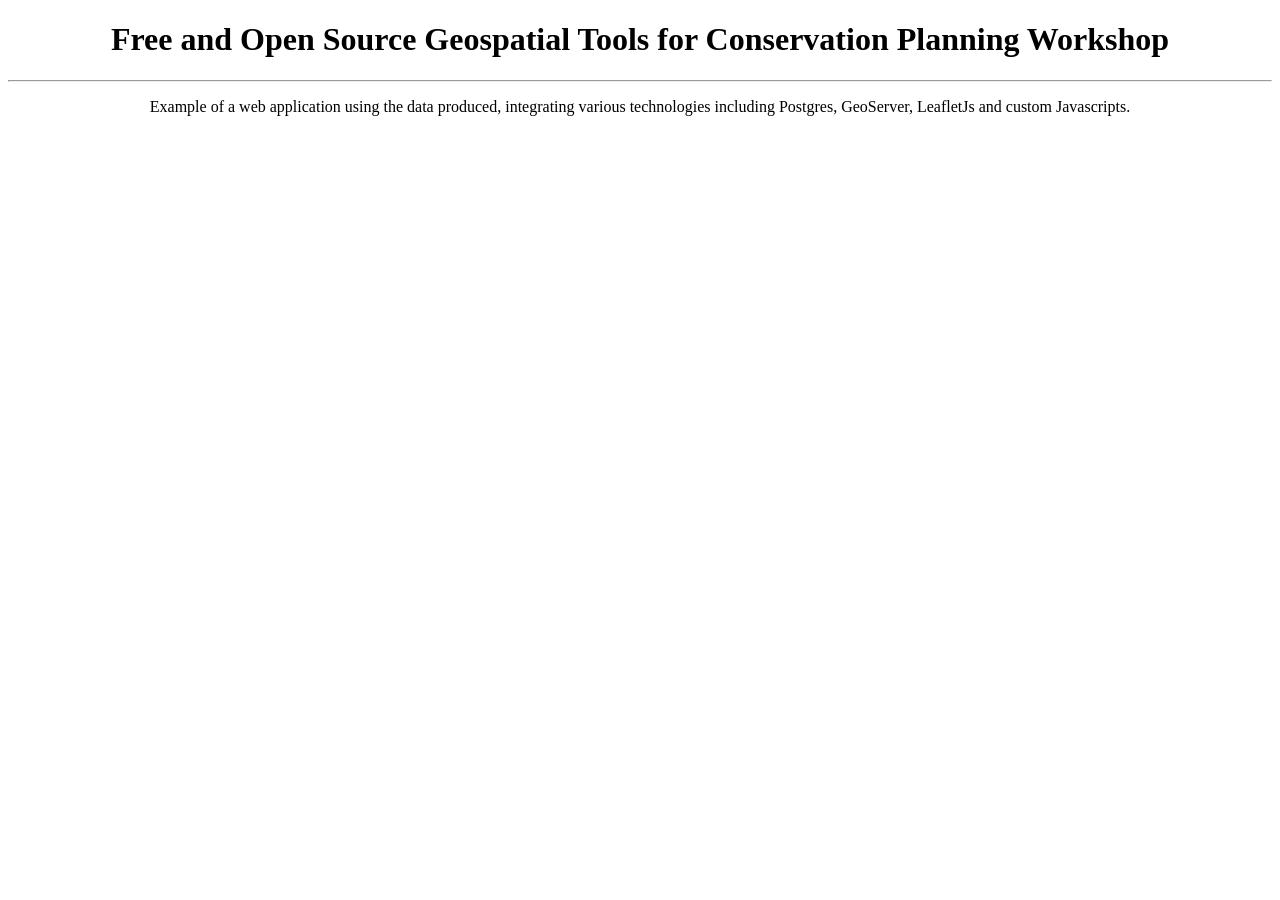
==== index.html @ d75e6eac "Create index.html" ====
<!DOCTYPE HTML>
<html>
  <head>
		<meta charset="utf-8" />
    <title>FOSS4G DAR ES SALAM - CONSERVATION TOOLS</title>

		<!-- include leaflet css and javascript -->
		<link rel="stylesheet" href="leaflet.css" />
		<script src="libraries/leaflet-src.js"></script>
    <script src="libraries/proj4.js"></script>
    <script src="libraries/proj4leaflet.js"></script>
    <script src="libraries/jquery.js"></script>
    <script src="libraries/highcharts.js"></script>
    <script src="libraries/highcharts_more.js"></script>

		<!-- include our own css -->
		<link rel="stylesheet" href="leaflet-example.css" />
		<!-- we include the javascript at the bottom, see below -->
	</head>

	<body>
		<div id= 'banner'>
      <center><h1>Free and Open Source Geospatial Tools for Conservation Planning Workshop</h1></center>
      <hr>
	    <center><p> Example of a web application using the data produced, integrating various technologies including Postgres, GeoServer, LeafletJs and custom Javascripts.</p></center>
    </div>
		<div id="map"></div>
    <div class="row">
    <centre><div id="wdpa_plot_1995" class="col-sm-4"></div>
    <div id="wdpa_plot_2015" class="col-sm-4"></div></centre>
    </div>
		<!-- include our own javascript -->
		<script src="wdpa_stats.js"></script>

	</body>
</html>
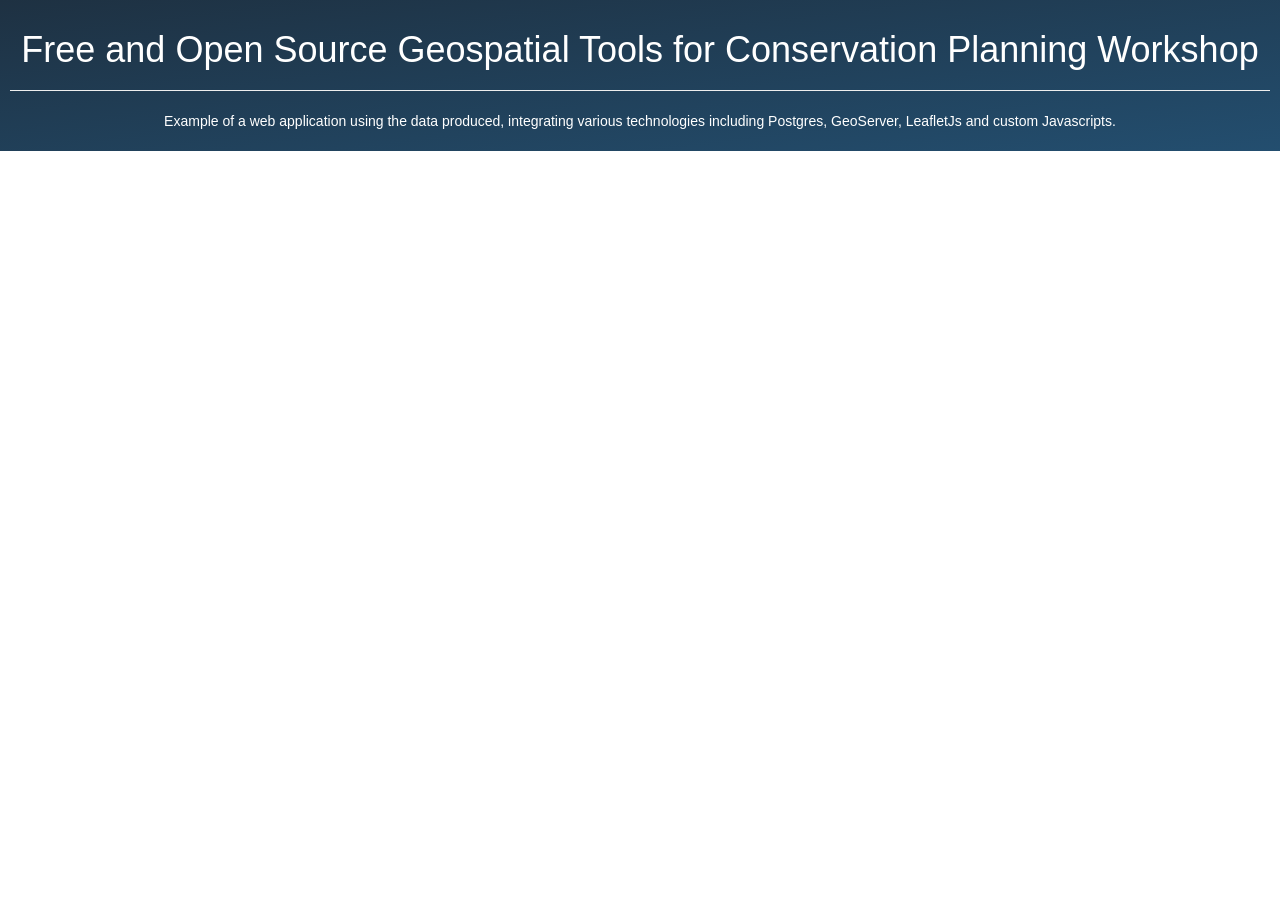
==== commit 9965ce51: "Update index.html" ====
--- a/index.html
+++ b/index.html
@@ -26,8 +26,8 @@
     </div>
 		<div id="map"></div>
     <div class="row">
-    <centre><div id="wdpa_plot_1995" class="col-sm-4"></div>
-    <div id="wdpa_plot_2015" class="col-sm-4"></div></centre>
+    <div id="wdpa_plot_1995" class="col-sm-4"></div>
+    <div id="wdpa_plot_2015" class="col-sm-4"></div>
     </div>
 		<!-- include our own javascript -->
 		<script src="wdpa_stats.js"></script>
--- a/leaflet.css
+++ b/leaflet.css
@@ -0,0 +1,624 @@
+/* required styles */
+
+.leaflet-pane,
+.leaflet-tile,
+.leaflet-marker-icon,
+.leaflet-marker-shadow,
+.leaflet-tile-container,
+.leaflet-pane > svg,
+.leaflet-pane > canvas,
+.leaflet-zoom-box,
+.leaflet-image-layer,
+.leaflet-layer {
+	position: absolute;
+	left: 0;
+	top: 0;
+	}
+.leaflet-container {
+	overflow: hidden;
+	}
+.leaflet-tile,
+.leaflet-marker-icon,
+.leaflet-marker-shadow {
+	-webkit-user-select: none;
+	   -moz-user-select: none;
+	        user-select: none;
+	  -webkit-user-drag: none;
+	}
+/* Safari renders non-retina tile on retina better with this, but Chrome is worse */
+.leaflet-safari .leaflet-tile {
+	image-rendering: -webkit-optimize-contrast;
+	}
+/* hack that prevents hw layers "stretching" when loading new tiles */
+.leaflet-safari .leaflet-tile-container {
+	width: 1600px;
+	height: 1600px;
+	-webkit-transform-origin: 0 0;
+	}
+.leaflet-marker-icon,
+.leaflet-marker-shadow {
+	display: block;
+	}
+/* .leaflet-container svg: reset svg max-width decleration shipped in Joomla! (joomla.org) 3.x */
+/* .leaflet-container img: map is broken in FF if you have max-width: 100% on tiles */
+.leaflet-container .leaflet-overlay-pane svg,
+.leaflet-container .leaflet-marker-pane img,
+.leaflet-container .leaflet-shadow-pane img,
+.leaflet-container .leaflet-tile-pane img,
+.leaflet-container img.leaflet-image-layer {
+	max-width: none !important;
+	}
+
+.leaflet-container.leaflet-touch-zoom {
+	-ms-touch-action: pan-x pan-y;
+	touch-action: pan-x pan-y;
+	}
+.leaflet-container.leaflet-touch-drag {
+	-ms-touch-action: pinch-zoom;
+	}
+.leaflet-container.leaflet-touch-drag.leaflet-touch-zoom {
+	-ms-touch-action: none;
+	touch-action: none;
+}
+.leaflet-tile {
+	filter: inherit;
+	visibility: hidden;
+	}
+.leaflet-tile-loaded {
+	visibility: inherit;
+	}
+.leaflet-zoom-box {
+	width: 0;
+	height: 0;
+	-moz-box-sizing: border-box;
+	     box-sizing: border-box;
+	z-index: 800;
+	}
+/* workaround for https://bugzilla.mozilla.org/show_bug.cgi?id=888319 */
+.leaflet-overlay-pane svg {
+	-moz-user-select: none;
+	}
+
+.leaflet-pane         { z-index: 400; }
+
+.leaflet-tile-pane    { z-index: 200; }
+.leaflet-overlay-pane { z-index: 400; }
+.leaflet-shadow-pane  { z-index: 500; }
+.leaflet-marker-pane  { z-index: 600; }
+.leaflet-tooltip-pane   { z-index: 650; }
+.leaflet-popup-pane   { z-index: 700; }
+
+.leaflet-map-pane canvas { z-index: 100; }
+.leaflet-map-pane svg    { z-index: 200; }
+
+.leaflet-vml-shape {
+	width: 1px;
+	height: 1px;
+	}
+.lvml {
+	behavior: url(#default#VML);
+	display: inline-block;
+	position: absolute;
+	}
+
+
+/* control positioning */
+
+.leaflet-control {
+	position: relative;
+	z-index: 800;
+	pointer-events: visiblePainted; /* IE 9-10 doesn't have auto */
+	pointer-events: auto;
+	}
+.leaflet-top,
+.leaflet-bottom {
+	position: absolute;
+	z-index: 1000;
+	pointer-events: none;
+	}
+.leaflet-top {
+	top: 0;
+	}
+.leaflet-right {
+	right: 0;
+	}
+.leaflet-bottom {
+	bottom: 0;
+	}
+.leaflet-left {
+	left: 0;
+	}
+.leaflet-control {
+	float: left;
+	clear: both;
+	}
+.leaflet-right .leaflet-control {
+	float: right;
+	}
+.leaflet-top .leaflet-control {
+	margin-top: 10px;
+	}
+.leaflet-bottom .leaflet-control {
+	margin-bottom: 10px;
+	}
+.leaflet-left .leaflet-control {
+	margin-left: 10px;
+	}
+.leaflet-right .leaflet-control {
+	margin-right: 10px;
+	}
+
+
+/* zoom and fade animations */
+
+.leaflet-fade-anim .leaflet-tile {
+	will-change: opacity;
+	}
+.leaflet-fade-anim .leaflet-popup {
+	opacity: 0;
+	-webkit-transition: opacity 0.2s linear;
+	   -moz-transition: opacity 0.2s linear;
+	     -o-transition: opacity 0.2s linear;
+	        transition: opacity 0.2s linear;
+	}
+.leaflet-fade-anim .leaflet-map-pane .leaflet-popup {
+	opacity: 1;
+	}
+.leaflet-zoom-animated {
+	-webkit-transform-origin: 0 0;
+	    -ms-transform-origin: 0 0;
+	        transform-origin: 0 0;
+	}
+.leaflet-zoom-anim .leaflet-zoom-animated {
+	will-change: transform;
+	}
+.leaflet-zoom-anim .leaflet-zoom-animated {
+	-webkit-transition: -webkit-transform 0.25s cubic-bezier(0,0,0.25,1);
+	   -moz-transition:    -moz-transform 0.25s cubic-bezier(0,0,0.25,1);
+	     -o-transition:      -o-transform 0.25s cubic-bezier(0,0,0.25,1);
+	        transition:         transform 0.25s cubic-bezier(0,0,0.25,1);
+	}
+.leaflet-zoom-anim .leaflet-tile,
+.leaflet-pan-anim .leaflet-tile {
+	-webkit-transition: none;
+	   -moz-transition: none;
+	     -o-transition: none;
+	        transition: none;
+	}
+
+.leaflet-zoom-anim .leaflet-zoom-hide {
+	visibility: hidden;
+	}
+
+
+/* cursors */
+
+.leaflet-interactive {
+	cursor: pointer;
+	}
+.leaflet-grab {
+	cursor: -webkit-grab;
+	cursor:    -moz-grab;
+	}
+.leaflet-crosshair,
+.leaflet-crosshair .leaflet-interactive {
+	cursor: crosshair;
+	}
+.leaflet-popup-pane,
+.leaflet-control {
+	cursor: auto;
+	}
+.leaflet-dragging .leaflet-grab,
+.leaflet-dragging .leaflet-grab .leaflet-interactive,
+.leaflet-dragging .leaflet-marker-draggable {
+	cursor: move;
+	cursor: -webkit-grabbing;
+	cursor:    -moz-grabbing;
+	}
+
+/* marker & overlays interactivity */
+.leaflet-marker-icon,
+.leaflet-marker-shadow,
+.leaflet-image-layer,
+.leaflet-pane > svg path,
+.leaflet-tile-container {
+	pointer-events: none;
+	}
+
+.leaflet-marker-icon.leaflet-interactive,
+.leaflet-image-layer.leaflet-interactive,
+.leaflet-pane > svg path.leaflet-interactive {
+	pointer-events: visiblePainted; /* IE 9-10 doesn't have auto */
+	pointer-events: auto;
+	}
+
+/* visual tweaks */
+
+.leaflet-container {
+	background: #ddd;
+	outline: 0;
+	}
+.leaflet-container a {
+	color: #0078A8;
+	}
+.leaflet-container a.leaflet-active {
+	outline: 2px solid orange;
+	}
+.leaflet-zoom-box {
+	border: 2px dotted #38f;
+	background: rgba(255,255,255,0.5);
+	}
+
+
+/* general typography */
+.leaflet-container {
+	font: 12px/1.5 "Helvetica Neue", Arial, Helvetica, sans-serif;
+	}
+
+
+/* general toolbar styles */
+
+.leaflet-bar {
+	box-shadow: 0 1px 5px rgba(0,0,0,0.65);
+	border-radius: 4px;
+	}
+.leaflet-bar a,
+.leaflet-bar a:hover {
+	background-color: #fff;
+	border-bottom: 1px solid #ccc;
+	width: 26px;
+	height: 26px;
+	line-height: 26px;
+	display: block;
+	text-align: center;
+	text-decoration: none;
+	color: black;
+	}
+.leaflet-bar a,
+.leaflet-control-layers-toggle {
+	background-position: 50% 50%;
+	background-repeat: no-repeat;
+	display: block;
+	}
+.leaflet-bar a:hover {
+	background-color: #f4f4f4;
+	}
+.leaflet-bar a:first-child {
+	border-top-left-radius: 4px;
+	border-top-right-radius: 4px;
+	}
+.leaflet-bar a:last-child {
+	border-bottom-left-radius: 4px;
+	border-bottom-right-radius: 4px;
+	border-bottom: none;
+	}
+.leaflet-bar a.leaflet-disabled {
+	cursor: default;
+	background-color: #f4f4f4;
+	color: #bbb;
+	}
+
+.leaflet-touch .leaflet-bar a {
+	width: 30px;
+	height: 30px;
+	line-height: 30px;
+	}
+
+
+/* zoom control */
+
+.leaflet-control-zoom-in,
+.leaflet-control-zoom-out {
+	font: bold 18px 'Lucida Console', Monaco, monospace;
+	text-indent: 1px;
+	}
+.leaflet-control-zoom-out {
+	font-size: 20px;
+	}
+
+.leaflet-touch .leaflet-control-zoom-in {
+	font-size: 22px;
+	}
+.leaflet-touch .leaflet-control-zoom-out {
+	font-size: 24px;
+	}
+
+
+/* layers control */
+
+.leaflet-control-layers {
+	box-shadow: 0 1px 5px rgba(0,0,0,0.4);
+	background: #fff;
+	border-radius: 5px;
+	}
+.leaflet-control-layers-toggle {
+	background-image: url(images/layers.png);
+	width: 36px;
+	height: 36px;
+	}
+.leaflet-retina .leaflet-control-layers-toggle {
+	background-image: url(images/layers-2x.png);
+	background-size: 26px 26px;
+	}
+.leaflet-touch .leaflet-control-layers-toggle {
+	width: 44px;
+	height: 44px;
+	}
+.leaflet-control-layers .leaflet-control-layers-list,
+.leaflet-control-layers-expanded .leaflet-control-layers-toggle {
+	display: none;
+	}
+.leaflet-control-layers-expanded .leaflet-control-layers-list {
+	display: block;
+	position: relative;
+	}
+.leaflet-control-layers-expanded {
+	padding: 6px 10px 6px 6px;
+	color: #333;
+	background: #fff;
+	}
+.leaflet-control-layers-scrollbar {
+	overflow-y: scroll;
+	padding-right: 5px;
+	}
+.leaflet-control-layers-selector {
+	margin-top: 2px;
+	position: relative;
+	top: 1px;
+	}
+.leaflet-control-layers label {
+	display: block;
+	}
+.leaflet-control-layers-separator {
+	height: 0;
+	border-top: 1px solid #ddd;
+	margin: 5px -10px 5px -6px;
+	}
+
+/* Default icon URLs */
+.leaflet-default-icon-path {
+	background-image: url(images/marker-icon.png);
+	}
+
+
+/* attribution and scale controls */
+
+.leaflet-container .leaflet-control-attribution {
+	background: #fff;
+	background: rgba(255, 255, 255, 0.7);
+	margin: 0;
+	}
+.leaflet-control-attribution,
+.leaflet-control-scale-line {
+	padding: 0 5px;
+	color: #333;
+	}
+.leaflet-control-attribution a {
+	text-decoration: none;
+	}
+.leaflet-control-attribution a:hover {
+	text-decoration: underline;
+	}
+.leaflet-container .leaflet-control-attribution,
+.leaflet-container .leaflet-control-scale {
+	font-size: 11px;
+	}
+.leaflet-left .leaflet-control-scale {
+	margin-left: 5px;
+	}
+.leaflet-bottom .leaflet-control-scale {
+	margin-bottom: 5px;
+	}
+.leaflet-control-scale-line {
+	border: 2px solid #777;
+	border-top: none;
+	line-height: 1.1;
+	padding: 2px 5px 1px;
+	font-size: 11px;
+	white-space: nowrap;
+	overflow: hidden;
+	-moz-box-sizing: border-box;
+	     box-sizing: border-box;
+
+	background: #fff;
+	background: rgba(255, 255, 255, 0.5);
+	}
+.leaflet-control-scale-line:not(:first-child) {
+	border-top: 2px solid #777;
+	border-bottom: none;
+	margin-top: -2px;
+	}
+.leaflet-control-scale-line:not(:first-child):not(:last-child) {
+	border-bottom: 2px solid #777;
+	}
+
+.leaflet-touch .leaflet-control-attribution,
+.leaflet-touch .leaflet-control-layers,
+.leaflet-touch .leaflet-bar {
+	box-shadow: none;
+	}
+.leaflet-touch .leaflet-control-layers,
+.leaflet-touch .leaflet-bar {
+	border: 2px solid rgba(0,0,0,0.2);
+	background-clip: padding-box;
+	}
+
+
+/* popup */
+
+.leaflet-popup {
+	position: absolute;
+	text-align: center;
+	margin-bottom: 20px;
+	}
+.leaflet-popup-content-wrapper {
+	padding: 1px;
+	text-align: left;
+	border-radius: 12px;
+	}
+.leaflet-popup-content {
+	margin: 13px 19px;
+	line-height: 1.4;
+	}
+.leaflet-popup-content p {
+	margin: 18px 0;
+	}
+.leaflet-popup-tip-container {
+	width: 40px;
+	height: 20px;
+	position: absolute;
+	left: 50%;
+	margin-left: -20px;
+	overflow: hidden;
+	pointer-events: none;
+	}
+.leaflet-popup-tip {
+	width: 17px;
+	height: 17px;
+	padding: 1px;
+
+	margin: -10px auto 0;
+
+	-webkit-transform: rotate(45deg);
+	   -moz-transform: rotate(45deg);
+	    -ms-transform: rotate(45deg);
+	     -o-transform: rotate(45deg);
+	        transform: rotate(45deg);
+	}
+.leaflet-popup-content-wrapper,
+.leaflet-popup-tip {
+	background: white;
+	color: #333;
+	box-shadow: 0 3px 14px rgba(0,0,0,0.4);
+	}
+.leaflet-container a.leaflet-popup-close-button {
+	position: absolute;
+	top: 0;
+	right: 0;
+	padding: 4px 4px 0 0;
+	border: none;
+	text-align: center;
+	width: 18px;
+	height: 14px;
+	font: 16px/14px Tahoma, Verdana, sans-serif;
+	color: #c3c3c3;
+	text-decoration: none;
+	font-weight: bold;
+	background: transparent;
+	}
+.leaflet-container a.leaflet-popup-close-button:hover {
+	color: #999;
+	}
+.leaflet-popup-scrolled {
+	overflow: auto;
+	border-bottom: 1px solid #ddd;
+	border-top: 1px solid #ddd;
+	}
+
+.leaflet-oldie .leaflet-popup-content-wrapper {
+	zoom: 1;
+	}
+.leaflet-oldie .leaflet-popup-tip {
+	width: 24px;
+	margin: 0 auto;
+
+	-ms-filter: "progid:DXImageTransform.Microsoft.Matrix(M11=0.70710678, M12=0.70710678, M21=-0.70710678, M22=0.70710678)";
+	filter: progid:DXImageTransform.Microsoft.Matrix(M11=0.70710678, M12=0.70710678, M21=-0.70710678, M22=0.70710678);
+	}
+.leaflet-oldie .leaflet-popup-tip-container {
+	margin-top: -1px;
+	}
+
+.leaflet-oldie .leaflet-control-zoom,
+.leaflet-oldie .leaflet-control-layers,
+.leaflet-oldie .leaflet-popup-content-wrapper,
+.leaflet-oldie .leaflet-popup-tip {
+	border: 1px solid #999;
+	}
+
+
+/* div icon */
+
+.leaflet-div-icon {
+	background: #fff;
+	border: 1px solid #666;
+	}
+
+
+/* Tooltip */
+/* Base styles for the element that has a tooltip */
+.leaflet-tooltip {
+	position: absolute;
+	padding: 6px;
+	background-color: #fff;
+	border: 1px solid #fff;
+	border-radius: 3px;
+	color: #222;
+	white-space: nowrap;
+	-webkit-user-select: none;
+	-moz-user-select: none;
+	-ms-user-select: none;
+	user-select: none;
+	pointer-events: none;
+	box-shadow: 0 1px 3px rgba(0,0,0,0.4);
+	}
+.leaflet-tooltip.leaflet-clickable {
+	cursor: pointer;
+	pointer-events: auto;
+	}
+.leaflet-tooltip-top:before,
+.leaflet-tooltip-bottom:before,
+.leaflet-tooltip-left:before,
+.leaflet-tooltip-right:before {
+	position: absolute;
+	pointer-events: none;
+	border: 6px solid transparent;
+	background: transparent;
+	content: "";
+	}
+
+/* Directions */
+
+.leaflet-tooltip-bottom {
+	margin-top: 6px;
+}
+.leaflet-tooltip-top {
+	margin-top: -6px;
+}
+.leaflet-tooltip-bottom:before,
+.leaflet-tooltip-top:before {
+	left: 50%;
+	margin-left: -6px;
+	}
+.leaflet-tooltip-top:before {
+	bottom: 0;
+	margin-bottom: -12px;
+	border-top-color: #fff;
+	}
+.leaflet-tooltip-bottom:before {
+	top: 0;
+	margin-top: -12px;
+	margin-left: -6px;
+	border-bottom-color: #fff;
+	}
+.leaflet-tooltip-left {
+	margin-left: -6px;
+}
+.leaflet-tooltip-right {
+	margin-left: 6px;
+}
+.leaflet-tooltip-left:before,
+.leaflet-tooltip-right:before {
+	top: 50%;
+	margin-top: -6px;
+	}
+.leaflet-tooltip-left:before {
+	right: 0;
+	margin-right: -12px;
+	border-left-color: #fff;
+	}
+.leaflet-tooltip-right:before {
+	left: 0;
+	margin-left: -12px;
+	border-right-color: #fff;
+	}
